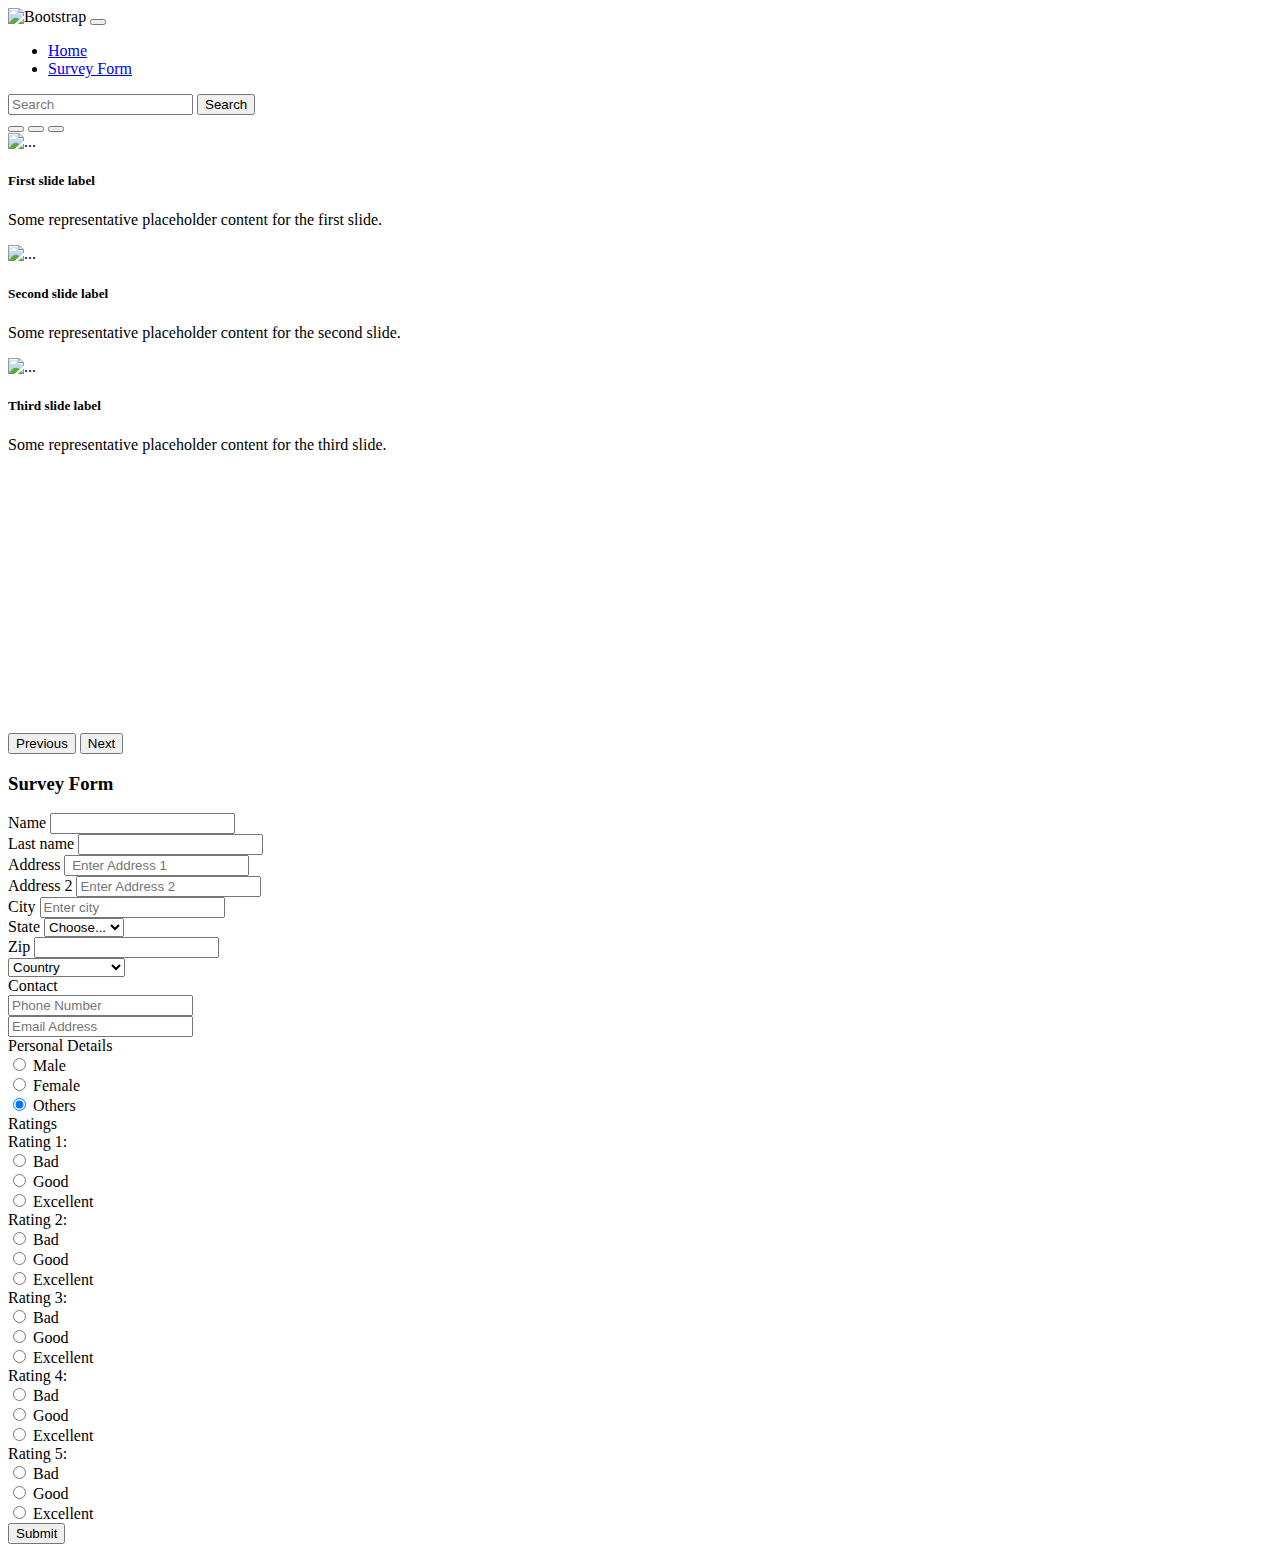
==== Vrit/Day 11 Assignments/index.html @ a3d2ebe4 "feat:add ." ====
<!DOCTYPE html>
<html lang="en">
  <head>
    <meta charset="UTF-8" />
    <meta name="viewport" content="width=device-width, initial-scale=1.0" />
    <title>Survey Form</title>
    <link
      href="https://cdn.jsdelivr.net/npm/bootstrap@5.3.1/dist/css/bootstrap.min.css"
      rel="stylesheet"
      integrity="sha384-4bw+/aepP/YC94hEpVNVgiZdgIC5+VKNBQNGCHeKRQN+PtmoHDEXuppvnDJzQIu9"
      crossorigin="anonymous"
    />
  </head>
  <body>
    <nav class="navbar navbar-expand-lg bg-body-tertiary">
      <div class="container-fluid">
        <img
          src="https://repository-images.githubusercontent.com/537302602/8c95de5b-bcfb-437a-ab50-757df7a39778"
          alt="Bootstrap"
          width="30"
          height="24"
        />

        <button
          class="navbar-toggler"
          type="button"
          data-bs-toggle="collapse"
          data-bs-target="#navbarSupportedContent"
          aria-controls="navbarSupportedContent"
          aria-expanded="false"
          aria-label="Toggle navigation"
        >
          <span class="navbar-toggler-icon"></span>
        </button>
        <div class="collapse navbar-collapse" id="navbarSupportedContent">
          <ul class="navbar-nav me-auto mb-2 mb-lg-0">
            <li class="nav-item">
              <a class="nav-link active" aria-current="page" href="#">Home</a>
            </li>
            <li class="nav-item">
              <a class="nav-link" href="#surveyform">Survey Form</a>
            </li>
          </ul>
          <form class="d-flex" role="search">
            <input
              class="form-control me-2"
              type="search"
              placeholder="Search"
              aria-label="Search"
            />
            <button class="btn btn-outline-success" type="submit">
              Search
            </button>
          </form>
        </div>
      </div>
    </nav>
   
    <div id="carouselExampleCaptions" class="carousel slide mt-4">
      <div class="carousel-indicators">
        <button
          type="button"
          data-bs-target="#carouselExampleCaptions"
          data-bs-slide-to="0"
          class="active"
          aria-current="true"
          aria-label="Slide 1"
        ></button>
        <button
          type="button"
          data-bs-target="#carouselExampleCaptions"
          data-bs-slide-to="1"
          aria-label="Slide 2"
        ></button>
        <button
          type="button"
          data-bs-target="#carouselExampleCaptions"
          data-bs-slide-to="2"
          aria-label="Slide 3"
        ></button>
      </div>
      <div class="carousel-inner" style="height: 600px">
        <div class="carousel-item active">
          <img
            src="https://helpx.adobe.com/content/dam/help/en/photoshop/using/convert-color-image-black-white/jcr_content/main-pars/before_and_after/image-before/Landscape-Color.jpg"
            class="d-block w-100"
            alt="..."
          />
          <div class="carousel-caption d-none d-md-block">
            <h5>First slide label</h5>
            <p>Some representative placeholder content for the first slide.</p>
          </div>
        </div>
        <div class="carousel-item">
          <img
            src="https://media.australian.museum/media/dd/images/WLG_Banner.dc56a46.width-1600.9637763.jpg"
            class="d-block w-100"
            alt="..."
          />
          <div class="carousel-caption d-none d-md-block">
            <h5>Second slide label</h5>
            <p>Some representative placeholder content for the second slide.</p>
          </div>
        </div>
        <div class="carousel-item">
          <img
            src="https://cdn.goppion.com/uploads/images/Projects/legacy/_projectIntroImage/wlgnightbeforeopening-3.jpg"
            class="d-block w-100"
            alt="..."
          />
          <div class="carousel-caption d-none d-md-block">
            <h5>Third slide label</h5>
            <p>Some representative placeholder content for the third slide.</p>
          </div>
        </div>
      </div>
      <button
        class="carousel-control-prev"
        type="button"
        data-bs-target="#carouselExampleCaptions"
        data-bs-slide="prev"
      >
        <span class="carousel-control-prev-icon" aria-hidden="true"></span>
        <span class="visually-hidden">Previous</span>
      </button>
      <button
        class="carousel-control-next"
        type="button"
        data-bs-target="#carouselExampleCaptions"
        data-bs-slide="next"
      >
        <span class="carousel-control-next-icon" aria-hidden="true"></span>
        <span class="visually-hidden">Next</span>
      </button>
    </div>




    <div class="d-flex justify-content-around mt-5">
    <div class="card m-auto" id="surveyform" style="width: 800px; height: auto;">
      <div class="card-header text-secondary">
        <h3>Survey Form</h3>
  </div>
    
    <div class="card-body">
      <form class="row g-3">
        <div class="col-md-6">
          <label for="inputEmail4" class="form-label">Name</label>
          <input type="email" class="form-control" id="inputEmail4">
        </div>
        <div class="col-md-6">
          <label for="inputPassword4" class="form-label">Last name</label>
          <input type="password" class="form-control" id="inputPassword4">
        </div>
        <div class="col-12">
          <label for="inputAddress" class="form-label">Address</label>
          <input type="text" class="form-control" id="inputAddress" placeholder=" Enter Address 1">
        </div>
        <div class="col-12">
          <label for="inputAddress2" class="form-label">Address 2</label>
          <input type="text" class="form-control" id="inputAddress2" placeholder="Enter Address 2">
        </div>
        <div class="col-md-6">
          <label for="inputCity" class="form-label">City</label>
          <input type="text" class="form-control" id="inputCity" placeholder="Enter city">
        </div>
        <div class="col-md-4">
          <label for="inputState" class="form-label">State</label>
          <select id="inputState" class="form-select">
            <option selected>Choose...</option>
            <option>...</option>
          </select>
        </div>
        <div class="col-md-2">
          <label for="inputZip" class="form-label">Zip</label>
          <input type="text" class="form-control" id="inputZip">
        </div>
       
           <div>
            <select class="form-select" aria-label="Default select example">
              <option selected>Country</option>
              <option value="1">Nepal</option>
              <option value="2">Bhutan</option>
              <option value="3">United Kingdom</option>
              <option value="2">USA</option>
            </select>
          </div>
        </div>

        <label for class="ms-2 fs-4 text-danger">Contact</label>
        <div class="row mt-3 gap-3">
          <div class="col-md-6">
            <input type="text" class="form-control col-5 ms-2" placeholder="Phone Number" aria-label="First name">
          </div>
          <div class="col">
            <input type="text" class="form-control col-5" placeholder="Email Address" aria-label="Last name">
          </div>
        </div>


        <label class="ms-2 fs-4 mt-2 text-danger">Personal Details</label>
        <div class="form-check ms-2 mt-2">
          <input class="form-check-input" type="radio" name="flexRadioDefault" id="flexRadioDefault1">
          <label class="form-check-label" for="flexRadioDefault1">
            Male
          </label>
        </div>
        <div class="form-check ms-2">
          <input class="form-check-input" type="radio" name="flexRadioDefault" id="flexRadioDefault2" checked>
          <label class="form-check-label" for="flexRadioDefault2">
           Female
          </label>
        </div>
        <div class="form-check ms-2">
          <input class="form-check-input" type="radio" name="flexRadioDefault" id="flexRadioDefault2" checked>
          <label class="form-check-label" for="flexRadioDefault2">
           Others
          </label>
        </div>

        
        <label class="ms-2 fs-4 mt-2 text-danger">Ratings</label>
        <div class="d-flex">
        <label class="ms-2 mt-1">Rating 1:</label>
        <div class="form-check form-check-inline ms-2 mt-1">
          <input class="form-check-input" type="radio" name="inlineRadioOptions" id="inlineRadio1" value="option1">
          <label class="form-check-label" for="inlineRadio1">Bad</label>
        </div>
        <div class="form-check form-check-inline ms-2 mt-1">
          <input class="form-check-input" type="radio" name="inlineRadioOptions" id="inlineRadio2" value="option2">
          <label class="form-check-label" for="inlineRadio2">Good</label>
        </div>
        <div class="form-check form-check-inline ms-2 mt-1">
          <input class="form-check-input" type="radio" name="inlineRadioOptions" id="inlineRadio3" value="option3">
          <label class="form-check-label" for="inlineRadio3">Excellent</label>
        </div>
        </div>

        <div class="d-flex">
          <label class="ms-2 mt-1">Rating 2:</label>
          <div class="form-check form-check-inline ms-2 mt-1">
            <input class="form-check-input" type="radio" name="inlineRadioOptions" id="inlineRadio1" value="option1">
            <label class="form-check-label" for="inlineRadio1">Bad</label>
          </div>
          <div class="form-check form-check-inline ms-2 mt-1">
            <input class="form-check-input" type="radio" name="inlineRadioOptions" id="inlineRadio2" value="option2">
            <label class="form-check-label" for="inlineRadio2">Good</label>
          </div>
          <div class="form-check form-check-inline ms-2 mt-1">
            <input class="form-check-input" type="radio" name="inlineRadioOptions" id="inlineRadio3" value="option3">
            <label class="form-check-label" for="inlineRadio3">Excellent</label>
          </div>
          </div>

          <div class="d-flex">
            <label class="ms-2 mt-1">Rating 3:</label>
            <div class="form-check form-check-inline ms-2 mt-1">
              <input class="form-check-input" type="radio" name="inlineRadioOptions" id="inlineRadio1" value="option1">
              <label class="form-check-label" for="inlineRadio1">Bad</label>
            </div>
            <div class="form-check form-check-inline ms-2 mt-1">
              <input class="form-check-input" type="radio" name="inlineRadioOptions" id="inlineRadio2" value="option2">
              <label class="form-check-label" for="inlineRadio2">Good</label>
            </div>
            <div class="form-check form-check-inline ms-2 mt-1">
              <input class="form-check-input" type="radio" name="inlineRadioOptions" id="inlineRadio3" value="option3">
              <label class="form-check-label" for="inlineRadio3">Excellent</label>
            </div>
            </div>

            <div class="d-flex">
              <label class="ms-2 mt-1">Rating 4:</label>
              <div class="form-check form-check-inline ms-2 mt-1">
                <input class="form-check-input" type="radio" name="inlineRadioOptions" id="inlineRadio1" value="option1">
                <label class="form-check-label" for="inlineRadio1">Bad</label>
              </div>
              <div class="form-check form-check-inline ms-2 mt-1">
                <input class="form-check-input" type="radio" name="inlineRadioOptions" id="inlineRadio2" value="option2">
                <label class="form-check-label" for="inlineRadio2">Good</label>
              </div>
              <div class="form-check form-check-inline ms-2 mt-1">
                <input class="form-check-input" type="radio" name="inlineRadioOptions" id="inlineRadio3" value="option3">
                <label class="form-check-label" for="inlineRadio3">Excellent</label>
              </div>
              </div>

              <div class="d-flex">
                <label class="ms-2 mt-1">Rating 5:</label>
                <div class="form-check form-check-inline ms-2 mt-1">
                  <input class="form-check-input" type="radio" name="inlineRadioOptions" id="inlineRadio1" value="option1">
                  <label class="form-check-label" for="inlineRadio1">Bad</label>
                </div>
                <div class="form-check form-check-inline ms-2 mt-1">
                  <input class="form-check-input" type="radio" name="inlineRadioOptions" id="inlineRadio2" value="option2">
                  <label class="form-check-label" for="inlineRadio2">Good</label>
                </div>
                <div class="form-check form-check-inline ms-2 mt-1">
                  <input class="form-check-input" type="radio" name="inlineRadioOptions" id="inlineRadio3" value="option3">
                  <label class="form-check-label" for="inlineRadio3">Excellent</label>
                </div>
                </div>
       



        <div class="col-12 ms-2 mt-3">
          <button type="submit" class="btn btn-primary">Submit</button>
        </div>
      </form>
    </div>
  </div>
</div>

    </section>
    <script
      src="https://cdn.jsdelivr.net/npm/bootstrap@5.3.1/dist/js/bootstrap.bundle.min.js"
      integrity="sha384-HwwvtgBNo3bZJJLYd8oVXjrBZt8cqVSpeBNS5n7C8IVInixGAoxmnlMuBnhbgrkm"
      crossorigin="anonymous"
    ></script>
  </body>
</html>
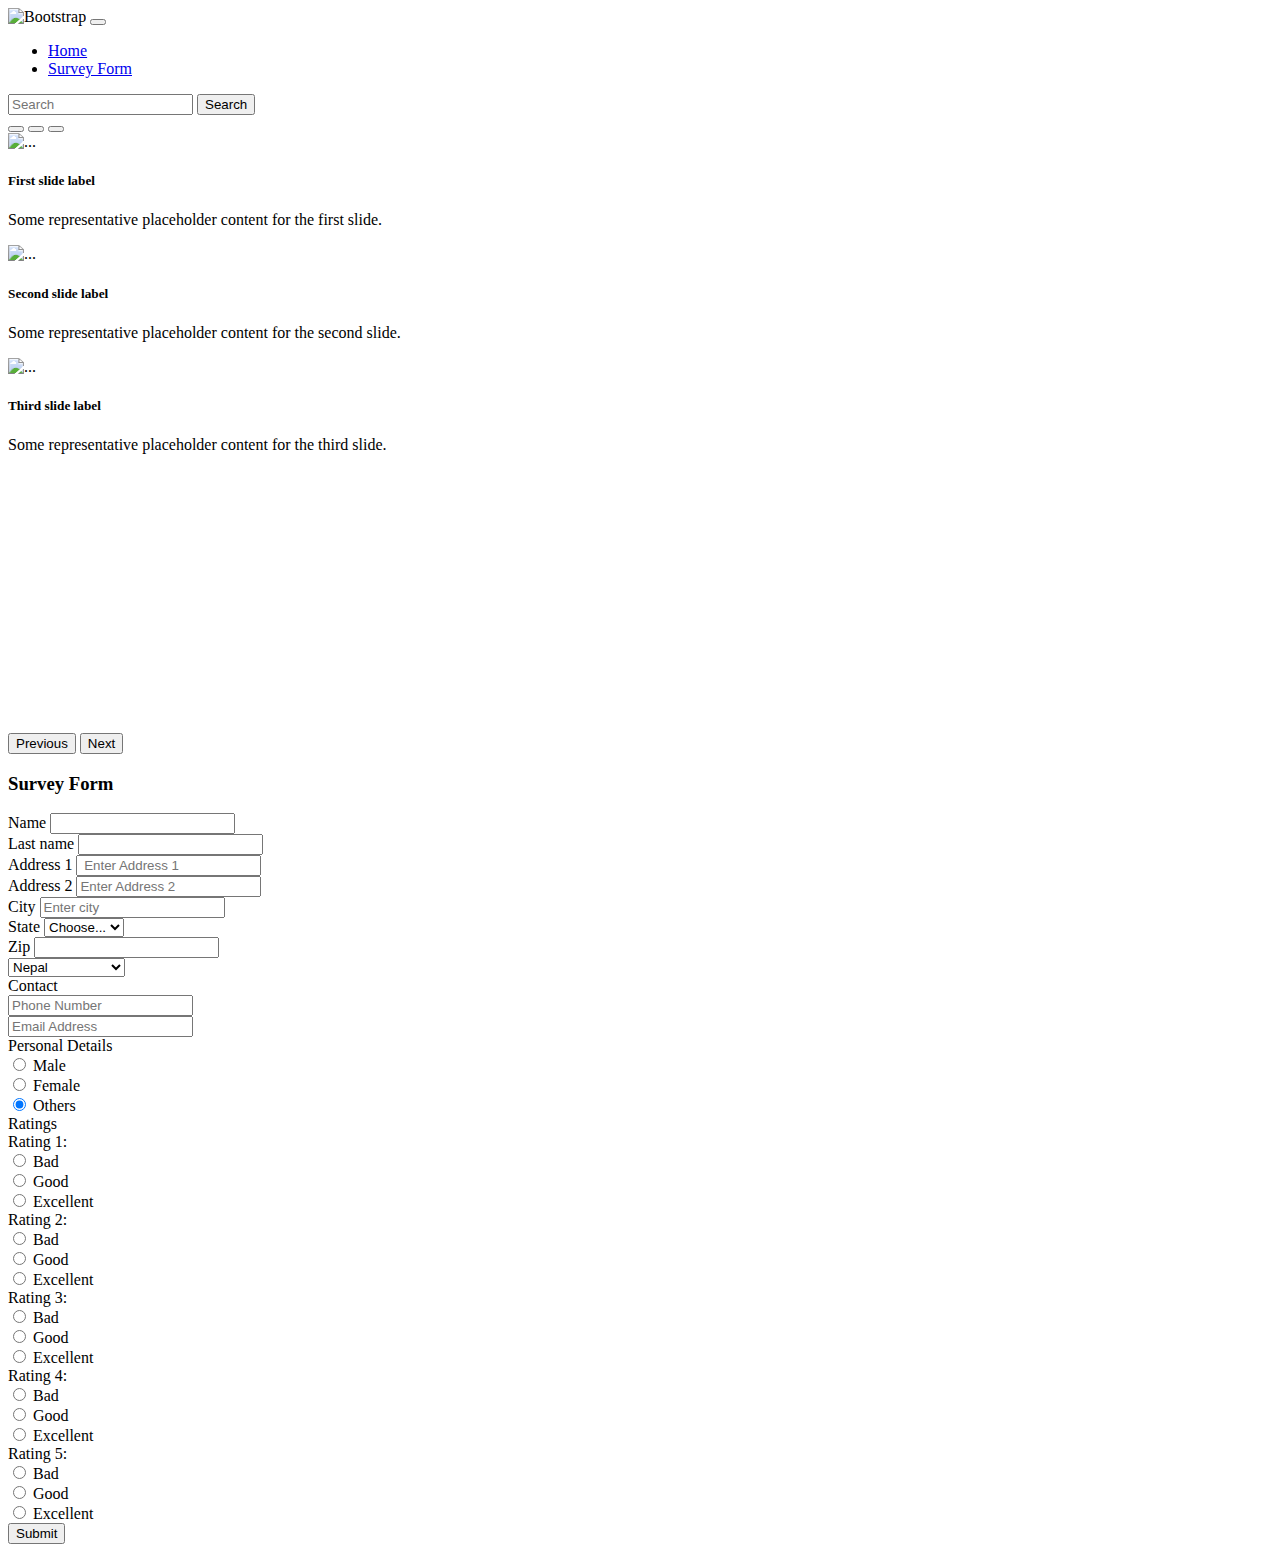
==== commit 2f2a6ae2: "feat:add ." ====
--- a/Vrit/Day 11 Assignments/index.html
+++ b/Vrit/Day 11 Assignments/index.html
@@ -146,40 +146,40 @@
     <div class="card-body">
       <form class="row g-3">
         <div class="col-md-6">
-          <label for="inputEmail4" class="form-label">Name</label>
+          <label class="ms-2 fs-4 mt-2 text-danger">Name</label>
           <input type="email" class="form-control" id="inputEmail4">
         </div>
         <div class="col-md-6">
-          <label for="inputPassword4" class="form-label">Last name</label>
+          <label class="ms-2 fs-4 mt-2 text-danger">Last name</label>
           <input type="password" class="form-control" id="inputPassword4">
         </div>
         <div class="col-12">
-          <label for="inputAddress" class="form-label">Address</label>
+          <label class="ms-2 fs-4 mt-2 text-danger">Address 1</label>
           <input type="text" class="form-control" id="inputAddress" placeholder=" Enter Address 1">
         </div>
         <div class="col-12">
-          <label for="inputAddress2" class="form-label">Address 2</label>
+          <label class="ms-2 fs-4 mt-2 text-danger">Address 2</label>
           <input type="text" class="form-control" id="inputAddress2" placeholder="Enter Address 2">
         </div>
         <div class="col-md-6">
-          <label for="inputCity" class="form-label">City</label>
+          <label class="ms-2 fs-4 mt-2 text-danger">City</label>
           <input type="text" class="form-control" id="inputCity" placeholder="Enter city">
         </div>
         <div class="col-md-4">
-          <label for="inputState" class="form-label">State</label>
+          <label class="ms-2 fs-4 mt-2 text-danger">State</label>
           <select id="inputState" class="form-select">
             <option selected>Choose...</option>
             <option>...</option>
           </select>
         </div>
         <div class="col-md-2">
-          <label for="inputZip" class="form-label">Zip</label>
+          <label class="ms-2 fs-4 mt-2 text-danger">Zip</label>
           <input type="text" class="form-control" id="inputZip">
         </div>
        
            <div>
             <select class="form-select" aria-label="Default select example">
-              <option selected>Country</option>
+              
               <option value="1">Nepal</option>
               <option value="2">Bhutan</option>
               <option value="3">United Kingdom</option>
@@ -188,10 +188,10 @@
           </div>
         </div>
 
-        <label for class="ms-2 fs-4 text-danger">Contact</label>
+        <label for class="ms-4 fs-4 text-danger">Contact</label>
         <div class="row mt-3 gap-3">
           <div class="col-md-6">
-            <input type="text" class="form-control col-5 ms-2" placeholder="Phone Number" aria-label="First name">
+            <input type="text" class="form-control col-5 ms-3" placeholder="Phone Number" aria-label="First name">
           </div>
           <div class="col">
             <input type="text" class="form-control col-5" placeholder="Email Address" aria-label="Last name">
@@ -199,20 +199,20 @@
         </div>
 
 
-        <label class="ms-2 fs-4 mt-2 text-danger">Personal Details</label>
-        <div class="form-check ms-2 mt-2">
+        <label class="ms-4 fs-4 mt-2 text-danger">Personal Details</label>
+        <div class="form-check ms-4 mt-2">
           <input class="form-check-input" type="radio" name="flexRadioDefault" id="flexRadioDefault1">
           <label class="form-check-label" for="flexRadioDefault1">
             Male
           </label>
         </div>
-        <div class="form-check ms-2">
+        <div class="form-check ms-4">
           <input class="form-check-input" type="radio" name="flexRadioDefault" id="flexRadioDefault2" checked>
           <label class="form-check-label" for="flexRadioDefault2">
            Female
           </label>
         </div>
-        <div class="form-check ms-2">
+        <div class="form-check ms-4">
           <input class="form-check-input" type="radio" name="flexRadioDefault" id="flexRadioDefault2" checked>
           <label class="form-check-label" for="flexRadioDefault2">
            Others
@@ -220,9 +220,9 @@
         </div>
 
         
-        <label class="ms-2 fs-4 mt-2 text-danger">Ratings</label>
+        <label class="ms-4 fs-4 mt-2 text-danger">Ratings</label>
         <div class="d-flex">
-        <label class="ms-2 mt-1">Rating 1:</label>
+        <label class="ms-4 mt-1">Rating 1:</label>
         <div class="form-check form-check-inline ms-2 mt-1">
           <input class="form-check-input" type="radio" name="inlineRadioOptions" id="inlineRadio1" value="option1">
           <label class="form-check-label" for="inlineRadio1">Bad</label>
@@ -238,7 +238,7 @@
         </div>
 
         <div class="d-flex">
-          <label class="ms-2 mt-1">Rating 2:</label>
+          <label class="ms-4 mt-1">Rating 2:</label>
           <div class="form-check form-check-inline ms-2 mt-1">
             <input class="form-check-input" type="radio" name="inlineRadioOptions" id="inlineRadio1" value="option1">
             <label class="form-check-label" for="inlineRadio1">Bad</label>
@@ -254,7 +254,7 @@
           </div>
 
           <div class="d-flex">
-            <label class="ms-2 mt-1">Rating 3:</label>
+            <label class="ms-4 mt-1">Rating 3:</label>
             <div class="form-check form-check-inline ms-2 mt-1">
               <input class="form-check-input" type="radio" name="inlineRadioOptions" id="inlineRadio1" value="option1">
               <label class="form-check-label" for="inlineRadio1">Bad</label>
@@ -270,7 +270,7 @@
             </div>
 
             <div class="d-flex">
-              <label class="ms-2 mt-1">Rating 4:</label>
+              <label class="ms-4 mt-1">Rating 4:</label>
               <div class="form-check form-check-inline ms-2 mt-1">
                 <input class="form-check-input" type="radio" name="inlineRadioOptions" id="inlineRadio1" value="option1">
                 <label class="form-check-label" for="inlineRadio1">Bad</label>
@@ -286,7 +286,7 @@
               </div>
 
               <div class="d-flex">
-                <label class="ms-2 mt-1">Rating 5:</label>
+                <label class="ms-4 mt-1">Rating 5:</label>
                 <div class="form-check form-check-inline ms-2 mt-1">
                   <input class="form-check-input" type="radio" name="inlineRadioOptions" id="inlineRadio1" value="option1">
                   <label class="form-check-label" for="inlineRadio1">Bad</label>
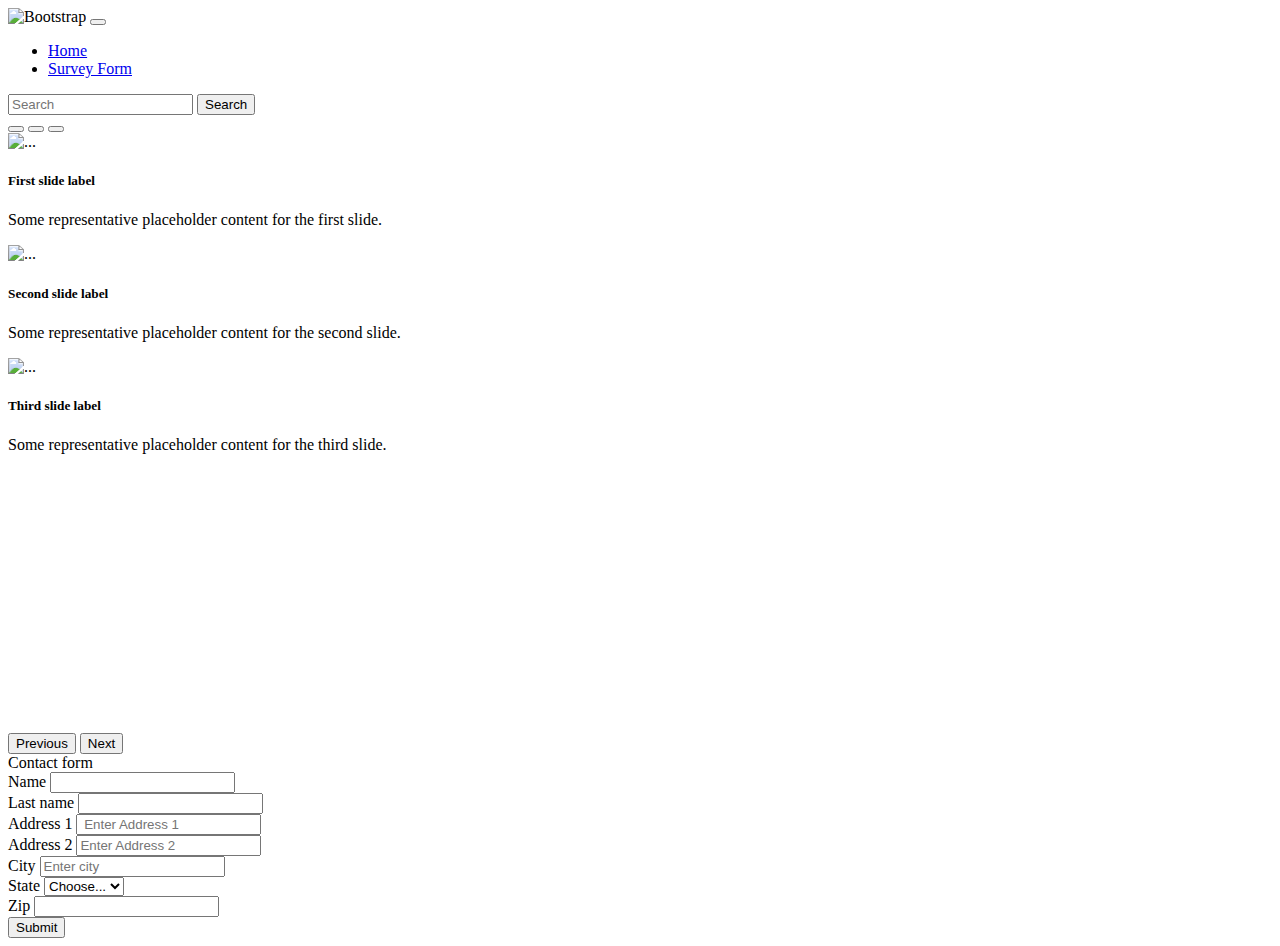
==== commit 911425dc: "feat:add." ====
--- a/Vrit/Day 11 Assignments/index.html
+++ b/Vrit/Day 11 Assignments/index.html
@@ -32,30 +32,36 @@
         >
           <span class="navbar-toggler-icon"></span>
         </button>
-        <div class="collapse navbar-collapse" id="navbarSupportedContent">
-          <ul class="navbar-nav me-auto mb-2 mb-lg-0">
-            <li class="nav-item">
-              <a class="nav-link active" aria-current="page" href="#">Home</a>
-            </li>
-            <li class="nav-item">
-              <a class="nav-link" href="#surveyform">Survey Form</a>
-            </li>
-          </ul>
-          <form class="d-flex" role="search">
-            <input
-              class="form-control me-2"
-              type="search"
-              placeholder="Search"
-              aria-label="Search"
-            />
-            <button class="btn btn-outline-success" type="submit">
-              Search
-            </button>
-          </form>
+        <div class="d-flex">
+          <div class="collapse navbar-collapse" id="navbarSupportedContent">
+            <ul class="navbar-nav me-auto mb-2 mb-lg-0">
+              <li class="nav-item">
+                <a class="nav-link active me-3" aria-current="page" href="#"
+                  >Home</a
+                >
+              </li>
+              <li class="nav-item">
+                <a class="nav-link active me-3" href="#surveyform"
+                  >Survey Form</a
+                >
+              </li>
+            </ul>
+            <form class="d-flex" role="search">
+              <input
+                class="form-control me-2"
+                type="search"
+                placeholder="Search"
+                aria-label="Search"
+              />
+              <button class="btn btn-outline-success" type="submit">
+                Search
+              </button>
+            </form>
+          </div>
         </div>
       </div>
     </nav>
-   
+
     <div id="carouselExampleCaptions" class="carousel slide mt-4">
       <div class="carousel-indicators">
         <button
@@ -134,185 +140,63 @@
       </button>
     </div>
 
-
-
-
     <div class="d-flex justify-content-around mt-5">
-    <div class="card m-auto" id="surveyform" style="width: 800px; height: auto;">
-      <div class="card-header text-secondary">
-        <h3>Survey Form</h3>
-  </div>
-    
-    <div class="card-body">
-      <form class="row g-3">
-        <div class="col-md-6">
-          <label class="ms-2 fs-4 mt-2 text-danger">Name</label>
-          <input type="email" class="form-control" id="inputEmail4">
-        </div>
-        <div class="col-md-6">
-          <label class="ms-2 fs-4 mt-2 text-danger">Last name</label>
-          <input type="password" class="form-control" id="inputPassword4">
-        </div>
-        <div class="col-12">
-          <label class="ms-2 fs-4 mt-2 text-danger">Address 1</label>
-          <input type="text" class="form-control" id="inputAddress" placeholder=" Enter Address 1">
-        </div>
-        <div class="col-12">
-          <label class="ms-2 fs-4 mt-2 text-danger">Address 2</label>
-          <input type="text" class="form-control" id="inputAddress2" placeholder="Enter Address 2">
-        </div>
-        <div class="col-md-6">
-          <label class="ms-2 fs-4 mt-2 text-danger">City</label>
-          <input type="text" class="form-control" id="inputCity" placeholder="Enter city">
-        </div>
-        <div class="col-md-4">
-          <label class="ms-2 fs-4 mt-2 text-danger">State</label>
-          <select id="inputState" class="form-select">
-            <option selected>Choose...</option>
-            <option>...</option>
-          </select>
-        </div>
-        <div class="col-md-2">
-          <label class="ms-2 fs-4 mt-2 text-danger">Zip</label>
-          <input type="text" class="form-control" id="inputZip">
-        </div>
-       
-           <div>
-            <select class="form-select" aria-label="Default select example">
-              
-              <option value="1">Nepal</option>
-              <option value="2">Bhutan</option>
-              <option value="3">United Kingdom</option>
-              <option value="2">USA</option>
+      <div class="card">
+        <div class="card-header">Contact form</div>
+        <div class="card-body">
+          <div class="col-md-6">
+            <label class="ms-2 fs-4 mt-2 text-danger">Name</label>
+            <input type="email" class="form-control" id="inputEmail4" />
+          </div>
+          <div class="col-md-6">
+            <label class="ms-2 fs-4 mt-2 text-danger">Last name</label>
+            <input type="password" class="form-control" id="inputPassword4" />
+          </div>
+          <div class="col-12">
+            <label class="ms-2 fs-4 mt-2 text-danger">Address 1</label>
+            <input
+              type="text"
+              class="form-control"
+              id="inputAddress"
+              placeholder=" Enter Address 1"
+            />
+          </div>
+          <div class="col-12">
+            <label class="ms-2 fs-4 mt-2 text-danger">Address 2</label>
+            <input
+              type="text"
+              class="form-control"
+              id="inputAddress2"
+              placeholder="Enter Address 2"
+            />
+          </div>
+          <div class="col-md-6">
+            <label class="ms-2 fs-4 mt-2 text-danger">City</label>
+            <input
+              type="text"
+              class="form-control"
+              id="inputCity"
+              placeholder="Enter city"
+            />
+          </div>
+          <div class="col-md-4">
+            <label class="ms-2 fs-4 mt-2 text-danger">State</label>
+            <select id="inputState" class="form-select">
+              <option selected>Choose...</option>
+              <option>...</option>
             </select>
           </div>
-        </div>
-
-        <label for class="ms-4 fs-4 text-danger">Contact</label>
-        <div class="row mt-3 gap-3">
-          <div class="col-md-6">
-            <input type="text" class="form-control col-5 ms-3" placeholder="Phone Number" aria-label="First name">
-          </div>
-          <div class="col">
-            <input type="text" class="form-control col-5" placeholder="Email Address" aria-label="Last name">
-          </div>
-        </div>
-
-
-        <label class="ms-4 fs-4 mt-2 text-danger">Personal Details</label>
-        <div class="form-check ms-4 mt-2">
-          <input class="form-check-input" type="radio" name="flexRadioDefault" id="flexRadioDefault1">
-          <label class="form-check-label" for="flexRadioDefault1">
-            Male
-          </label>
-        </div>
-        <div class="form-check ms-4">
-          <input class="form-check-input" type="radio" name="flexRadioDefault" id="flexRadioDefault2" checked>
-          <label class="form-check-label" for="flexRadioDefault2">
-           Female
-          </label>
-        </div>
-        <div class="form-check ms-4">
-          <input class="form-check-input" type="radio" name="flexRadioDefault" id="flexRadioDefault2" checked>
-          <label class="form-check-label" for="flexRadioDefault2">
-           Others
-          </label>
-        </div>
-
-        
-        <label class="ms-4 fs-4 mt-2 text-danger">Ratings</label>
-        <div class="d-flex">
-        <label class="ms-4 mt-1">Rating 1:</label>
-        <div class="form-check form-check-inline ms-2 mt-1">
-          <input class="form-check-input" type="radio" name="inlineRadioOptions" id="inlineRadio1" value="option1">
-          <label class="form-check-label" for="inlineRadio1">Bad</label>
-        </div>
-        <div class="form-check form-check-inline ms-2 mt-1">
-          <input class="form-check-input" type="radio" name="inlineRadioOptions" id="inlineRadio2" value="option2">
-          <label class="form-check-label" for="inlineRadio2">Good</label>
-        </div>
-        <div class="form-check form-check-inline ms-2 mt-1">
-          <input class="form-check-input" type="radio" name="inlineRadioOptions" id="inlineRadio3" value="option3">
-          <label class="form-check-label" for="inlineRadio3">Excellent</label>
-        </div>
-        </div>
-
-        <div class="d-flex">
-          <label class="ms-4 mt-1">Rating 2:</label>
-          <div class="form-check form-check-inline ms-2 mt-1">
-            <input class="form-check-input" type="radio" name="inlineRadioOptions" id="inlineRadio1" value="option1">
-            <label class="form-check-label" for="inlineRadio1">Bad</label>
-          </div>
-          <div class="form-check form-check-inline ms-2 mt-1">
-            <input class="form-check-input" type="radio" name="inlineRadioOptions" id="inlineRadio2" value="option2">
-            <label class="form-check-label" for="inlineRadio2">Good</label>
-          </div>
-          <div class="form-check form-check-inline ms-2 mt-1">
-            <input class="form-check-input" type="radio" name="inlineRadioOptions" id="inlineRadio3" value="option3">
-            <label class="form-check-label" for="inlineRadio3">Excellent</label>
-          </div>
-          </div>
-
-          <div class="d-flex">
-            <label class="ms-4 mt-1">Rating 3:</label>
-            <div class="form-check form-check-inline ms-2 mt-1">
-              <input class="form-check-input" type="radio" name="inlineRadioOptions" id="inlineRadio1" value="option1">
-              <label class="form-check-label" for="inlineRadio1">Bad</label>
-            </div>
-            <div class="form-check form-check-inline ms-2 mt-1">
-              <input class="form-check-input" type="radio" name="inlineRadioOptions" id="inlineRadio2" value="option2">
-              <label class="form-check-label" for="inlineRadio2">Good</label>
-            </div>
-            <div class="form-check form-check-inline ms-2 mt-1">
-              <input class="form-check-input" type="radio" name="inlineRadioOptions" id="inlineRadio3" value="option3">
-              <label class="form-check-label" for="inlineRadio3">Excellent</label>
-            </div>
-            </div>
-
-            <div class="d-flex">
-              <label class="ms-4 mt-1">Rating 4:</label>
-              <div class="form-check form-check-inline ms-2 mt-1">
-                <input class="form-check-input" type="radio" name="inlineRadioOptions" id="inlineRadio1" value="option1">
-                <label class="form-check-label" for="inlineRadio1">Bad</label>
-              </div>
-              <div class="form-check form-check-inline ms-2 mt-1">
-                <input class="form-check-input" type="radio" name="inlineRadioOptions" id="inlineRadio2" value="option2">
-                <label class="form-check-label" for="inlineRadio2">Good</label>
-              </div>
-              <div class="form-check form-check-inline ms-2 mt-1">
-                <input class="form-check-input" type="radio" name="inlineRadioOptions" id="inlineRadio3" value="option3">
-                <label class="form-check-label" for="inlineRadio3">Excellent</label>
-              </div>
-              </div>
-
-              <div class="d-flex">
-                <label class="ms-4 mt-1">Rating 5:</label>
-                <div class="form-check form-check-inline ms-2 mt-1">
-                  <input class="form-check-input" type="radio" name="inlineRadioOptions" id="inlineRadio1" value="option1">
-                  <label class="form-check-label" for="inlineRadio1">Bad</label>
-                </div>
-                <div class="form-check form-check-inline ms-2 mt-1">
-                  <input class="form-check-input" type="radio" name="inlineRadioOptions" id="inlineRadio2" value="option2">
-                  <label class="form-check-label" for="inlineRadio2">Good</label>
-                </div>
-                <div class="form-check form-check-inline ms-2 mt-1">
-                  <input class="form-check-input" type="radio" name="inlineRadioOptions" id="inlineRadio3" value="option3">
-                  <label class="form-check-label" for="inlineRadio3">Excellent</label>
-                </div>
-                </div>
-       
-
-
-
-        <div class="col-12 ms-2 mt-3">
-          <button type="submit" class="btn btn-primary">Submit</button>
-        </div>
-      </form>
+          <div class="col-md-2">
+            <label class="ms-2 fs-4 mt-2 text-danger">Zip</label>
+            <input type="text" class="form-control" id="inputZip" />
+          </div>
+        </div>
+        <div class="card-footer">
+          <button class="btn btn-primary">Submit</button>
+        </div>
+      </div>
     </div>
-  </div>
-</div>
-
-    </section>
+
     <script
       src="https://cdn.jsdelivr.net/npm/bootstrap@5.3.1/dist/js/bootstrap.bundle.min.js"
       integrity="sha384-HwwvtgBNo3bZJJLYd8oVXjrBZt8cqVSpeBNS5n7C8IVInixGAoxmnlMuBnhbgrkm"
